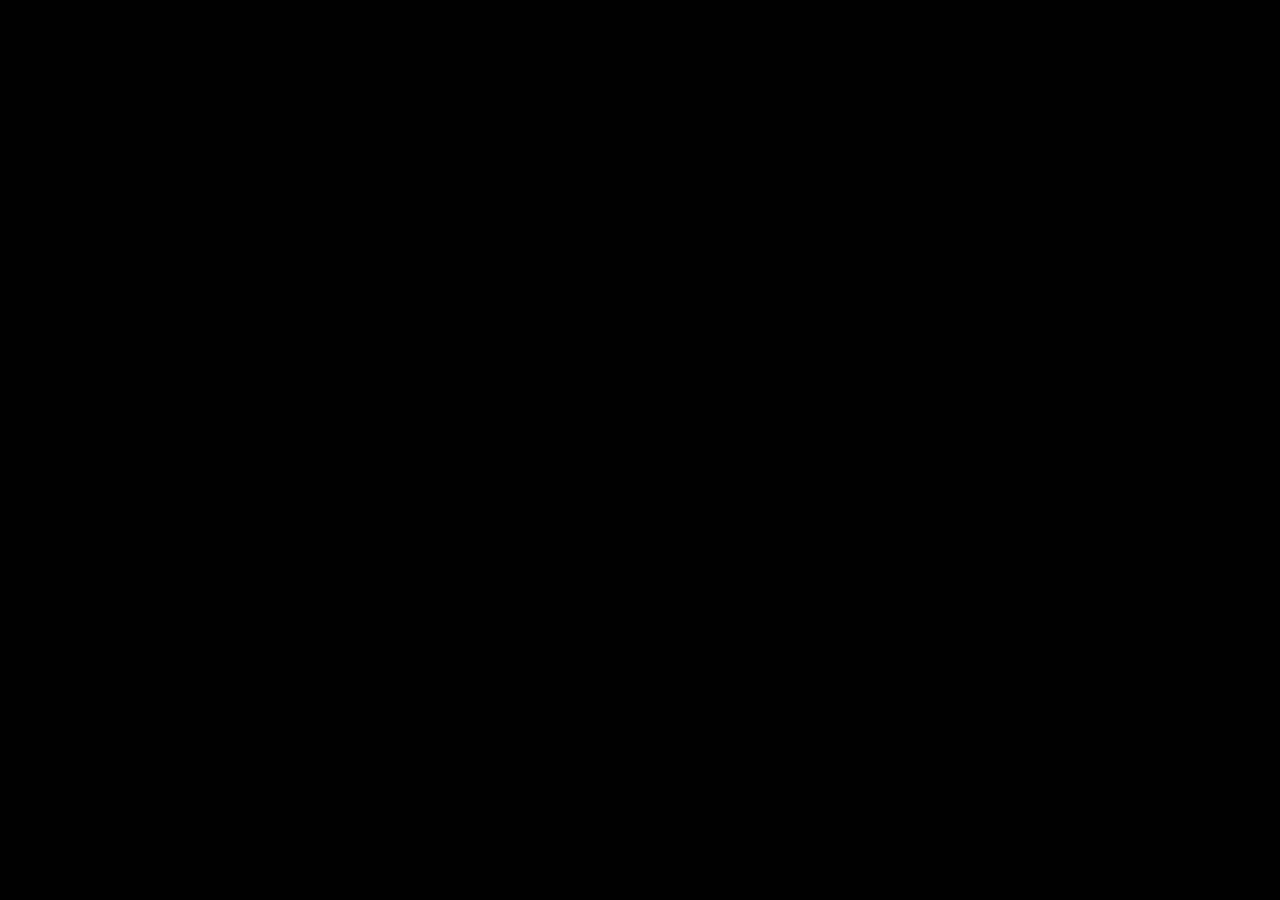
==== index.html @ 68a11af7 "attempt to fix input shift by adding &nbsp; to html" ====
<!DOCTYPE html>
<html lang="en">

<head>
    <!-- Google tag (gtag.js) -->
    <script async src="https://www.googletagmanager.com/gtag/js?id=G-98M25R7TF1"></script>
    <script>
        window.dataLayer = window.dataLayer || [];
  function gtag(){dataLayer.push(arguments);}
  gtag('js', new Date());
  gtag('config', 'G-98M25R7TF1');
    </script>

    <meta charset="UTF-8">
    <meta name="viewport" content="width=device-width, initial-scale=1.0">
    <meta name="description" content="i-im trapped! click into here and get me out!!">
    <title>Meepian: Bwash</title>
    <link rel="stylesheet" href="style.css">

</head>





<body>

    <main id="terminal">
        <div id="output"></div>
        <button id="trigBtn" style="display:none;" onclick="changePageTitle()">
            Change Page Title
        </button>
        <div class="input-line">
            <span id="prompt-prefix"></span><span>&nbsp;</span></span><input type="text" id="command-input" autocomplete="off" spellcheck="false" autofocus>
        </div>
    </main>

    <script src="script.js"></script>
    <script src="commands/shell-commands.js"></script>

</body>

</html>
---- style.css ----
:root {
    --bg-color: #000000;
    --text-main: #fff;
    --text-dim: #6B7280;
    --user-color: #8ae234;
    --path-color: #79a7ec;
    --red: #bb0e0b;
    --font-mono: ui-monospace, SFMono-Regular, Menlo, Monaco, Consolas, "Liberation Mono", "Courier New", monospace;
}

body {
    background-color: var(--bg-color);
    color: var(--text-main);
    font-family: var(--font-mono);
    margin: 0;
    font-size: 16px;
    line-height: 1.5;
    height: 100vh;
    box-sizing: border-box;
    overflow-x: hidden;
}

/* Forces the input to stay focused even if the user clicks around the page */
main {
    display: flex;
    flex-direction: column;
    min-height: 100%;
}

#output {
    white-space: pre-wrap;
    /* Preserves spaces and line breaks */
    word-wrap: break-word;
}

.input-line {
    display: flex;
    align-items: center;
}

#prompt-prefix {
    white-space: pre;
    font-weight: semi-bold;
}

/* Styling for the prompt components */
.user-host {
    color: var(--user-color);
    font-weight: 600;
}

.path {
    color: var(--path-color);
    font-weight: bold;
}

.symbol {
    color: var(--text-main);
}

input[type="text"] {
    background: transparent;
    border: none;
    color: var(--text-main);
    font-family: inherit;
    font-size: inherit;
    outline: none;
    margin-bottom: 1px;

    caret-color: var(--text-main);
    /* Makes the blinking cursor match */
}

/* Subtle blinking cursor effect for empty inputs */
input[type="text"]:focus::placeholder {
    color: transparent;
}
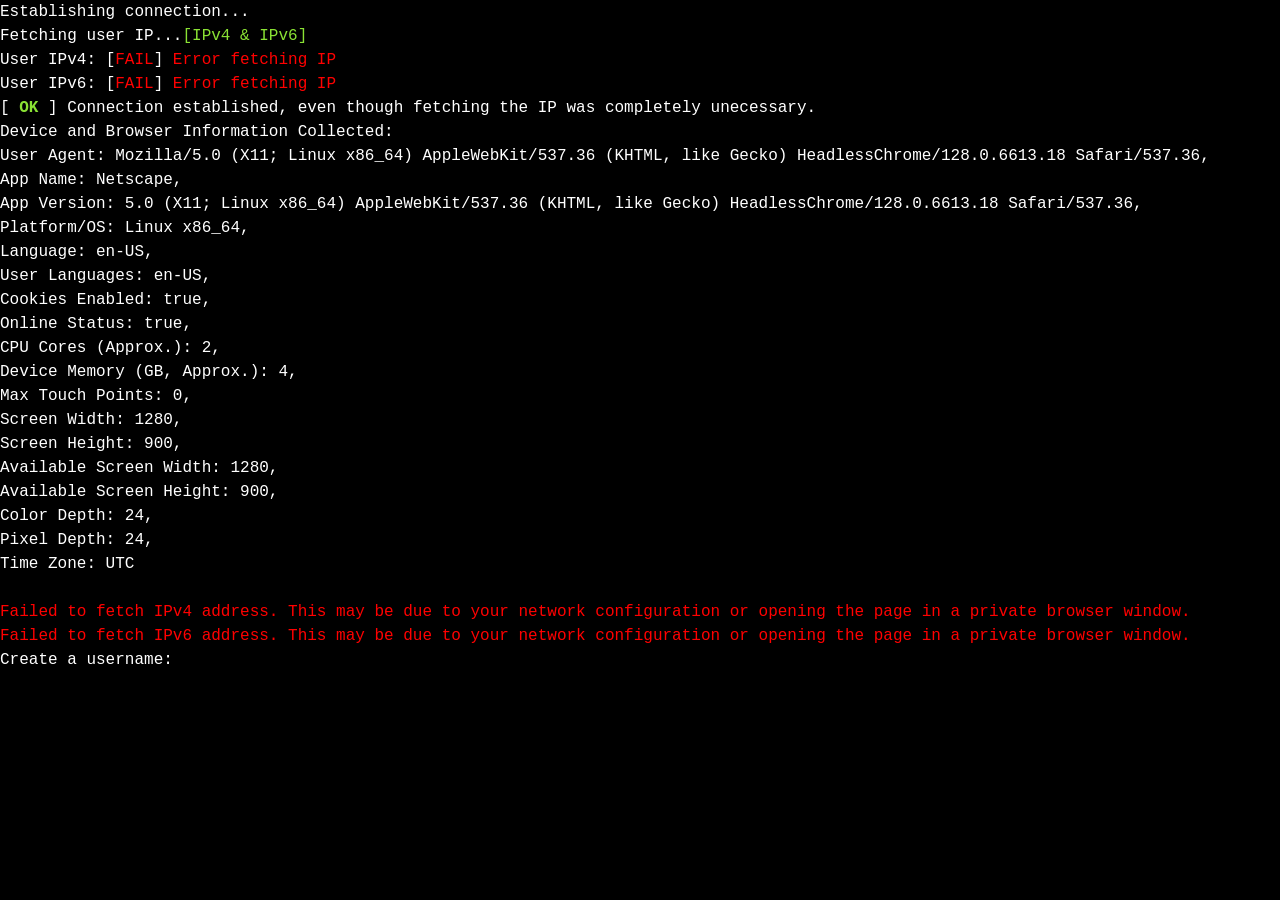
==== commit 6b8420e1: "Update 2 files - /index.html - /script.js" ====
--- a/index.html
+++ b/index.html
@@ -31,7 +31,7 @@
             Change Page Title
         </button>
         <div class="input-line">
-            <span id="prompt-prefix"></span><span>&nbsp;</span></span><input type="text" id="command-input" autocomplete="off" spellcheck="false" autofocus>
+            <span id="prompt-prefix"></span><input type="text" id="command-input" autocomplete="off" spellcheck="false" autofocus>
         </div>
     </main>
 
--- a/style.css
+++ b/style.css
@@ -58,6 +58,11 @@
     color: var(--text-main);
 }
 
+span {
+    margin:0px;
+    padding:0px;
+}
+
 input[type="text"] {
     background: transparent;
     border: none;
@@ -66,7 +71,6 @@
     font-size: inherit;
     outline: none;
     margin-bottom: 1px;
-
     caret-color: var(--text-main);
     /* Makes the blinking cursor match */
 }
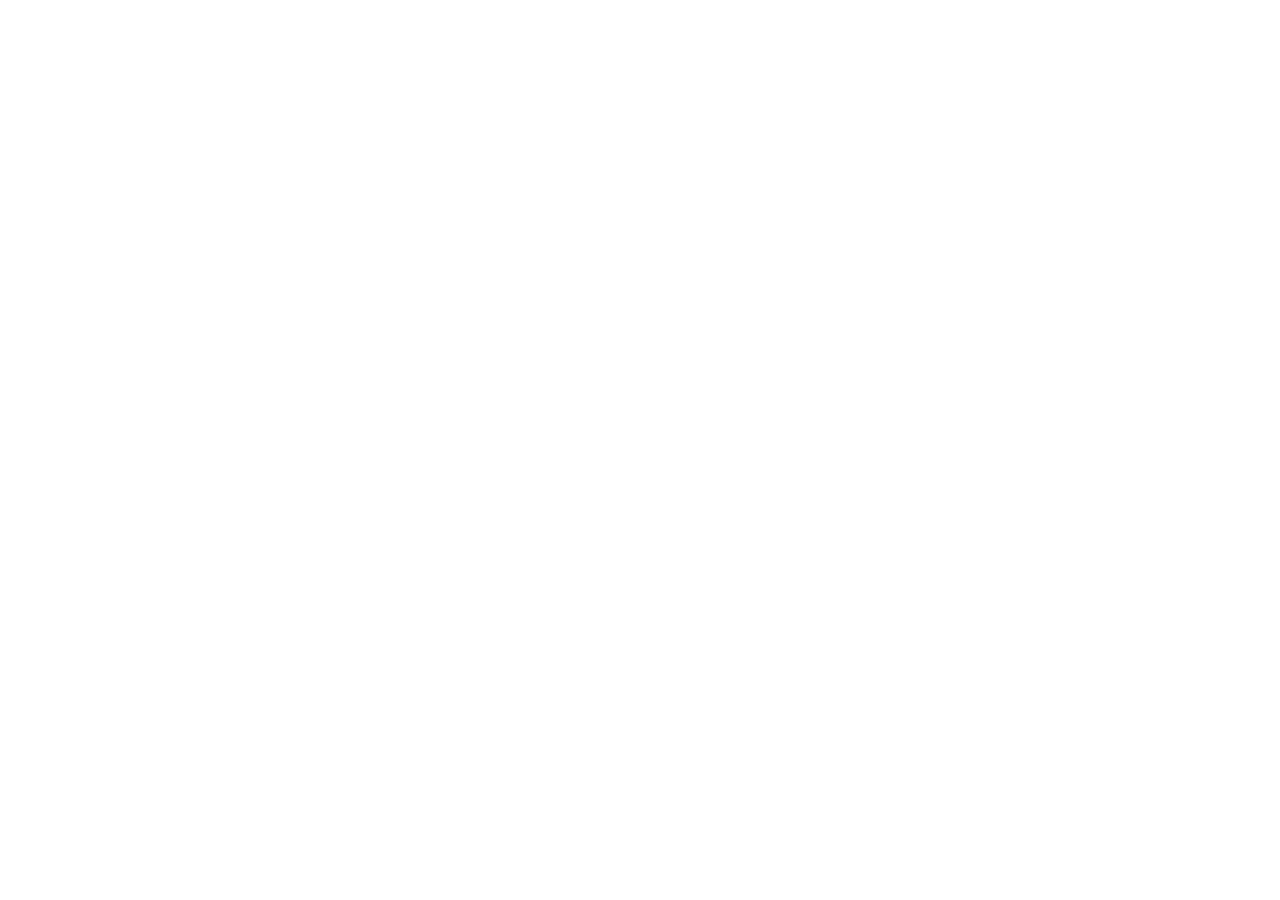
==== commit cbe01e62: "Merge branch 'main' into 'experimental-xterm.js' # Conflicts: #   index.html #   script.js" ====
--- a/index.html
+++ b/index.html
@@ -15,8 +15,8 @@
     <meta name="viewport" content="width=device-width, initial-scale=1.0">
     <meta name="description" content="i-im trapped! click into here and get me out!!">
     <title>Meepian: Bwash</title>
+    <link rel="stylesheet" href="https://cdn.jsdelivr.net/npm/xterm@5.3.0/css/xterm.css">
     <link rel="stylesheet" href="style.css">
-
 </head>
 
 
@@ -24,20 +24,10 @@
 
 
 <body>
-
-    <main id="terminal">
-        <div id="output"></div>
-        <button id="trigBtn" style="display:none;" onclick="changePageTitle()">
-            Change Page Title
-        </button>
-        <div class="input-line">
-            <span id="prompt-prefix"></span><input type="text" id="command-input" autocomplete="off" spellcheck="false" autofocus>
-        </div>
-    </main>
-
+    <div id="terminal"></div>
+    <script src="https://cdn.jsdelivr.net/npm/xterm@5.3.0/lib/xterm.js"></script>
     <script src="script.js"></script>
     <script src="commands/shell-commands.js"></script>
-
 </body>
 
 </html>
--- a/style.css
+++ b/style.css
@@ -5,57 +5,27 @@
     --user-color: #8ae234;
     --path-color: #79a7ec;
     --red: #bb0e0b;
-    --font-mono: ui-monospace, SFMono-Regular, Menlo, Monaco, Consolas, "Liberation Mono", "Courier New", monospace;
 }
 
 body {
-    background-color: var(--bg-color);
-    color: var(--text-main);
-    font-family: var(--font-mono);
     margin: 0;
-    font-size: 16px;
-    line-height: 1.5;
+    padding: 0;
     height: 100vh;
-    box-sizing: border-box;
-    overflow-x: hidden;
+    overflow: hidden;
 }
 
-/* Forces the input to stay focused even if the user clicks around the page */
-main {
-    display: flex;
-    flex-direction: column;
-    min-height: 100%;
-}
-
-#output {
-    white-space: pre-wrap;
-    /* Preserves spaces and line breaks */
-    word-wrap: break-word;
-}
-
-.input-line {
-    display: flex;
-    align-items: center;
-}
-
-#prompt-prefix {
-    white-space: pre;
-    font-weight: semi-bold;
-}
-
-/* Styling for the prompt components */
-.user-host {
-    color: var(--user-color);
-    font-weight: 600;
+#terminal {
+    height: 100vh;
+    width: 100vw;
 }
 
 .path {
     color: var(--path-color);
-    font-weight: bold;
+    font-weight: normal;
 }
 
 .symbol {
-    color: var(--text-main);
+    color: var(--path-color);
 }
 
 span {
@@ -71,6 +41,7 @@
     font-size: inherit;
     outline: none;
     margin-bottom: 1px;
+    margin-right: -1px;
     caret-color: var(--text-main);
     /* Makes the blinking cursor match */
 }
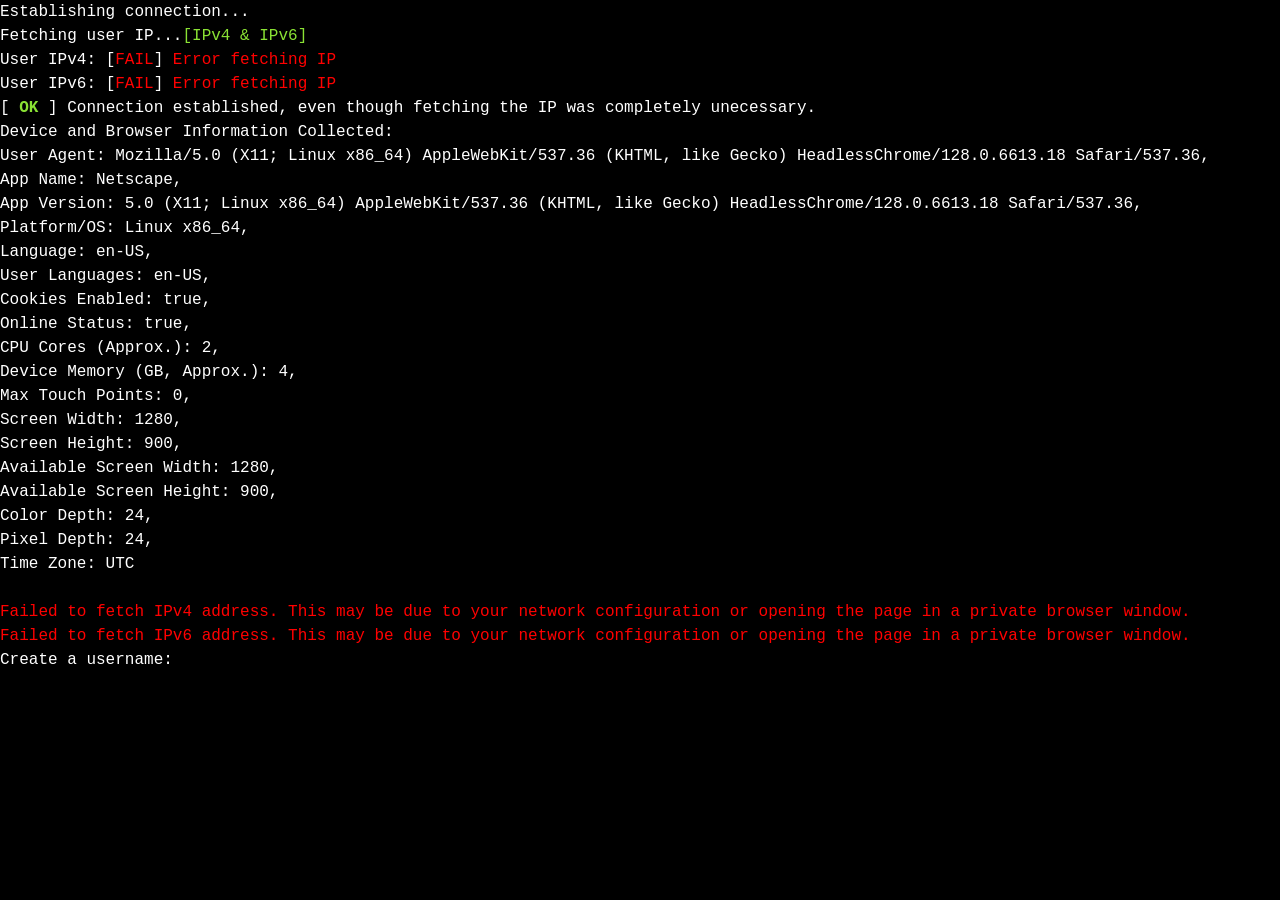
==== commit 5b437c04: "Update 3 files - /index.html - /script.js - /style.css" ====
--- a/index.html
+++ b/index.html
@@ -15,8 +15,8 @@
     <meta name="viewport" content="width=device-width, initial-scale=1.0">
     <meta name="description" content="i-im trapped! click into here and get me out!!">
     <title>Meepian: Bwash</title>
-    <link rel="stylesheet" href="https://cdn.jsdelivr.net/npm/xterm@5.3.0/css/xterm.css">
     <link rel="stylesheet" href="style.css">
+
 </head>
 
 
@@ -24,10 +24,20 @@
 
 
 <body>
-    <div id="terminal"></div>
-    <script src="https://cdn.jsdelivr.net/npm/xterm@5.3.0/lib/xterm.js"></script>
+
+    <main id="terminal">
+        <div id="output"></div>
+        <button id="trigBtn" style="display:none;" onclick="changePageTitle()">
+            Change Page Title
+        </button>
+        <div class="input-line">
+            <span id="prompt-prefix"></span><input type="text" id="command-input" autocomplete="off" spellcheck="false" autofocus>
+        </div>
+    </main>
+
     <script src="script.js"></script>
     <script src="commands/shell-commands.js"></script>
+
 </body>
 
 </html>
--- a/style.css
+++ b/style.css
@@ -5,27 +5,57 @@
     --user-color: #8ae234;
     --path-color: #79a7ec;
     --red: #bb0e0b;
+    --font-mono: ui-monospace, SFMono-Regular, Menlo, Monaco, Consolas, "Liberation Mono", "Courier New", monospace;
 }
 
 body {
+    background-color: var(--bg-color);
+    color: var(--text-main);
+    font-family: var(--font-mono);
     margin: 0;
-    padding: 0;
+    font-size: 16px;
+    line-height: 1.5;
     height: 100vh;
-    overflow: hidden;
+    box-sizing: border-box;
+    overflow-x: hidden;
 }
 
-#terminal {
-    height: 100vh;
-    width: 100vw;
+/* Forces the input to stay focused even if the user clicks around the page */
+main {
+    display: flex;
+    flex-direction: column;
+    min-height: 100%;
+}
+
+#output {
+    white-space: pre-wrap;
+    /* Preserves spaces and line breaks */
+    word-wrap: break-word;
+}
+
+.input-line {
+    display: flex;
+    align-items: center;
+}
+
+#prompt-prefix {
+    white-space: pre;
+    font-weight: semi-bold;
+}
+
+/* Styling for the prompt components */
+.user-host {
+    color: var(--user-color);
+    font-weight: 600;
 }
 
 .path {
     color: var(--path-color);
-    font-weight: normal;
+    font-weight: bold;
 }
 
 .symbol {
-    color: var(--path-color);
+    color: var(--text-main);
 }
 
 span {
